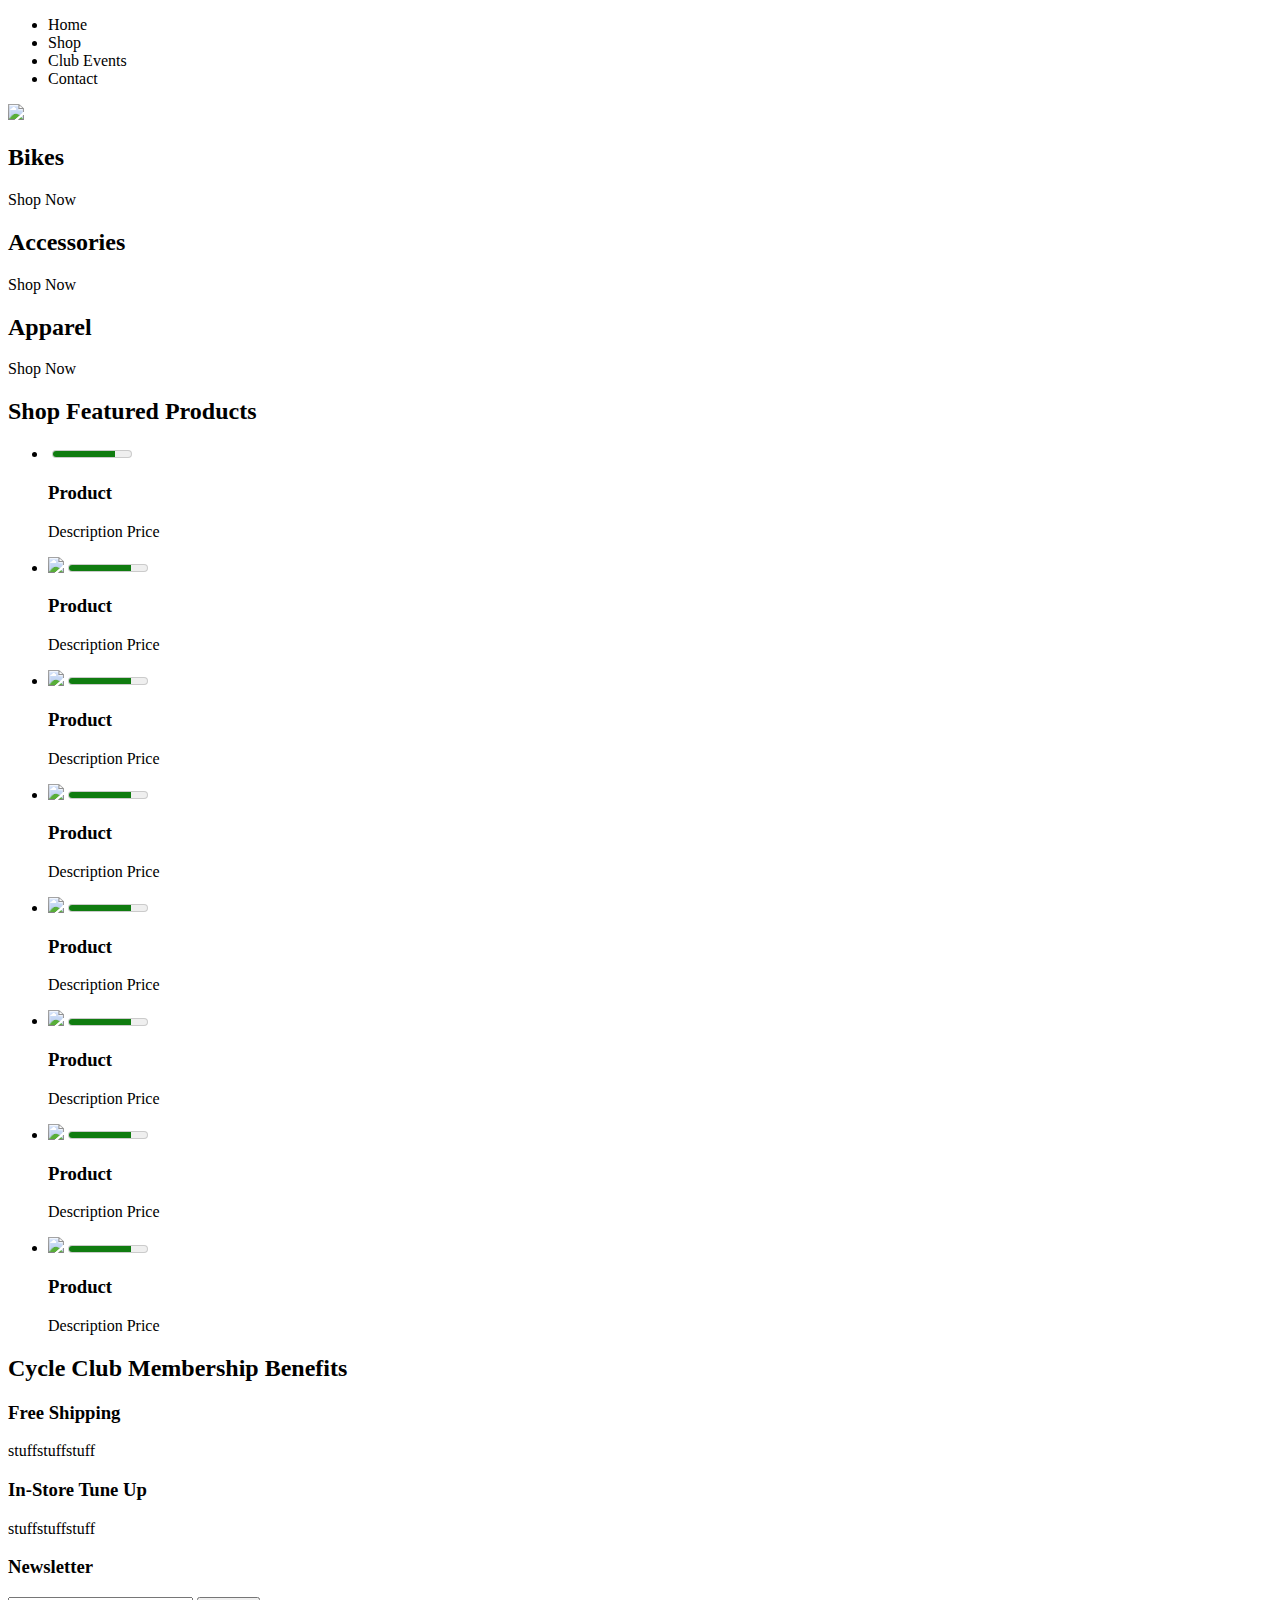
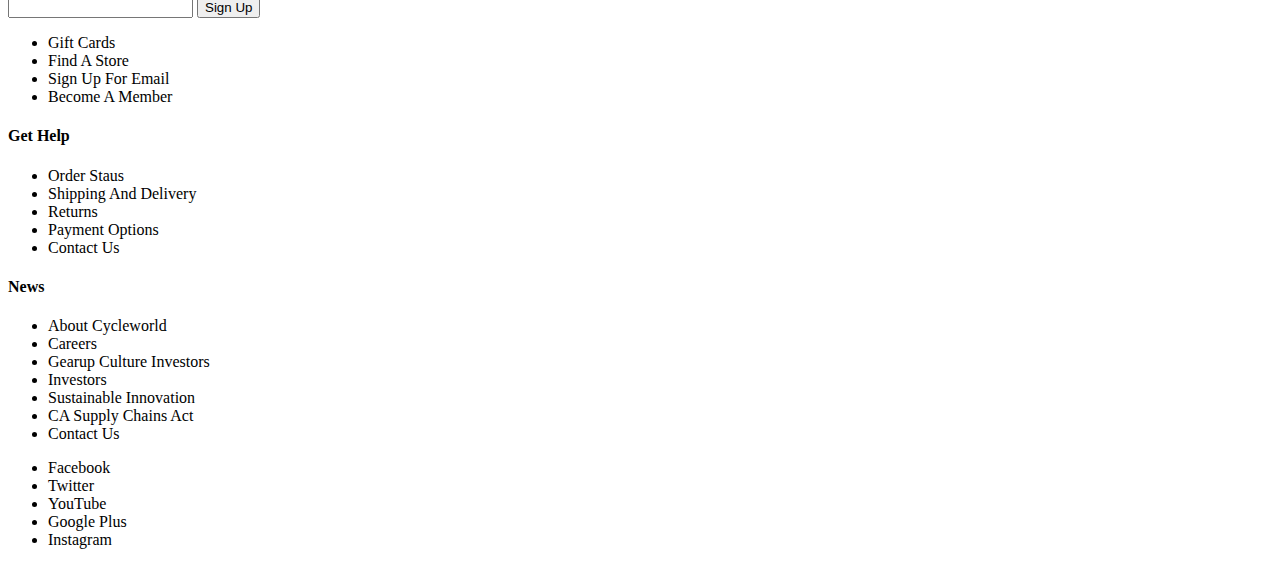
==== BikeShop/index.html @ 60e34923 "homepage changed to index" ====
<!DOCTYPE html>
<html lang="en">

<head>
    <meta charset="utf-8">
    <meta name="description" content="search results description">
    <title>Bike Shop</title>
</head>

<body>
    <!-- header for nav and image -->
    <header>
        <!-- nav with items in ul -->
        <nav>
            <ul>
                <li><a>Home</a></li>
                <li><a>Shop</a></li>
                <li><a>Club Events</a></li>
                <li><a>Contact</a></li>
            </ul>
        </nav>
        <img src="#">
    </header>
    <!-- div for the main categories. No section title so div tag is used -->
    <div id="mainCategories">
        <article>
            <h2>Bikes</h2>
            <p><a>Shop Now</a></p>
        </article>
        <article>
            <h2>Accessories</h2>
            <p><a>Shop Now</a></p>
        </article>
        <article>
            <h2>Apparel</h2>
            <p><a>Shop Now</a></p>
        </article>
    </div>
    <section id="featured">
        <h2>Shop <span>Featured Products<span></h2>
        <ul>
            <li>
                <img>
                <meter value="4" min="0" max="5" low="2" high="4"></meter>
                <h3>Product</h3>
                <p>Description <span>Price</span></p>

            </li>
            <li>
                <img src="#">
                <meter value="4" min="0" max="5" low="2" high="4"></meter>
                <h3>Product</h3>
                <p>Description <span>Price</span></p>

            </li>
            <li>
                <img src="#">
                <meter value="4" min="0" max="5" low="2" high="4"></meter>
                <h3>Product</h3>
                <p>Description <span>Price</span></p>

            </li>
            <li>
                <img src="#">
                <meter value="4" min="0" max="5" low="2" high="4"></meter>
                <h3>Product</h3>
                <p>Description <span>Price</span></p>

            </li>
            <li>
                <img src="#">
                <meter value="4" min="0" max="5" low="2" high="4"></meter>
                <h3>Product</h3>
                <p>Description <span>Price</span></p>

            </li>
            <li>
                <img src="#">
                <meter value="4" min="0" max="5" low="2" high="4"></meter>
                <h3>Product</h3>
                <p>Description <span>Price</span></p>

            </li>
            <li>
                <img src="#">
                <meter value="4" min="0" max="5" low="2" high="4"></meter>
                <h3>Product</h3>
                <p>Description <span>Price</span></p>

            </li>
            <li>
                <img src="#">
                <meter value="4" min="0" max="5" low="2" high="4"></meter>
                <h3>Product</h3>
                <p>Description <span>Price</span></p>

            </li>
        </ul>
    </section>
    <section id="benefits">
        <h2>Cycle Club <span>Membership Benefits</span></h2>
        <article>
            <h3>Free Shipping</h3>
            <p>stuffstuffstuff</p>
        </article>
        <article>
            <h3>In-Store Tune Up</h3>
            <p>stuffstuffstuff</p>
        </article>
        <article>
            <h3>Newsletter</h3>
            <form>
                <input type="email">
                <button type="submit">Sign Up</button>
            </form>
        </article>
    </section>
    <footer>
        <ul>
            <li><a>Gift Cards</a></li>
            <li><a>Find A Store</a></li>
            <li><a>Sign Up For Email</a></li>
            <li><a>Become A Member</a></li>
        </ul>
        <section id="getHelp">
            <h4>Get Help</h4>
            <ul>
                <li><a>Order Staus</a></li>
                <li><a>Shipping And Delivery</a></li>
                <li><a>Returns</a></li>
                <li><a>Payment Options</a></li>
                <li><a>Contact Us</a></li>
            </ul>
        </section>
        <section id="news">
            <h4>News</h4>
            <ul>
                <li><a>About Cycleworld</a></li>
                <li><a>Careers</a></li>
                <li><a>Gearup Culture Investors</a></li>
                <li><a>Investors</a></li>
                <li><a>Sustainable Innovation</a></li>
                <li><a>CA Supply Chains Act</a></li>
                <li><a>Contact Us</a></li>
            </ul>
        </section>
        <section id="socials">
            <ul>
                <li><a>Facebook</a></li>
                <li><a>Twitter</a></li>
                <li><a>YouTube</a></li>
                <li><a>Google Plus</a></li>
                <li><a>Instagram</a></li>
            </ul>
        </section>
    </footer>
</body>
</html>
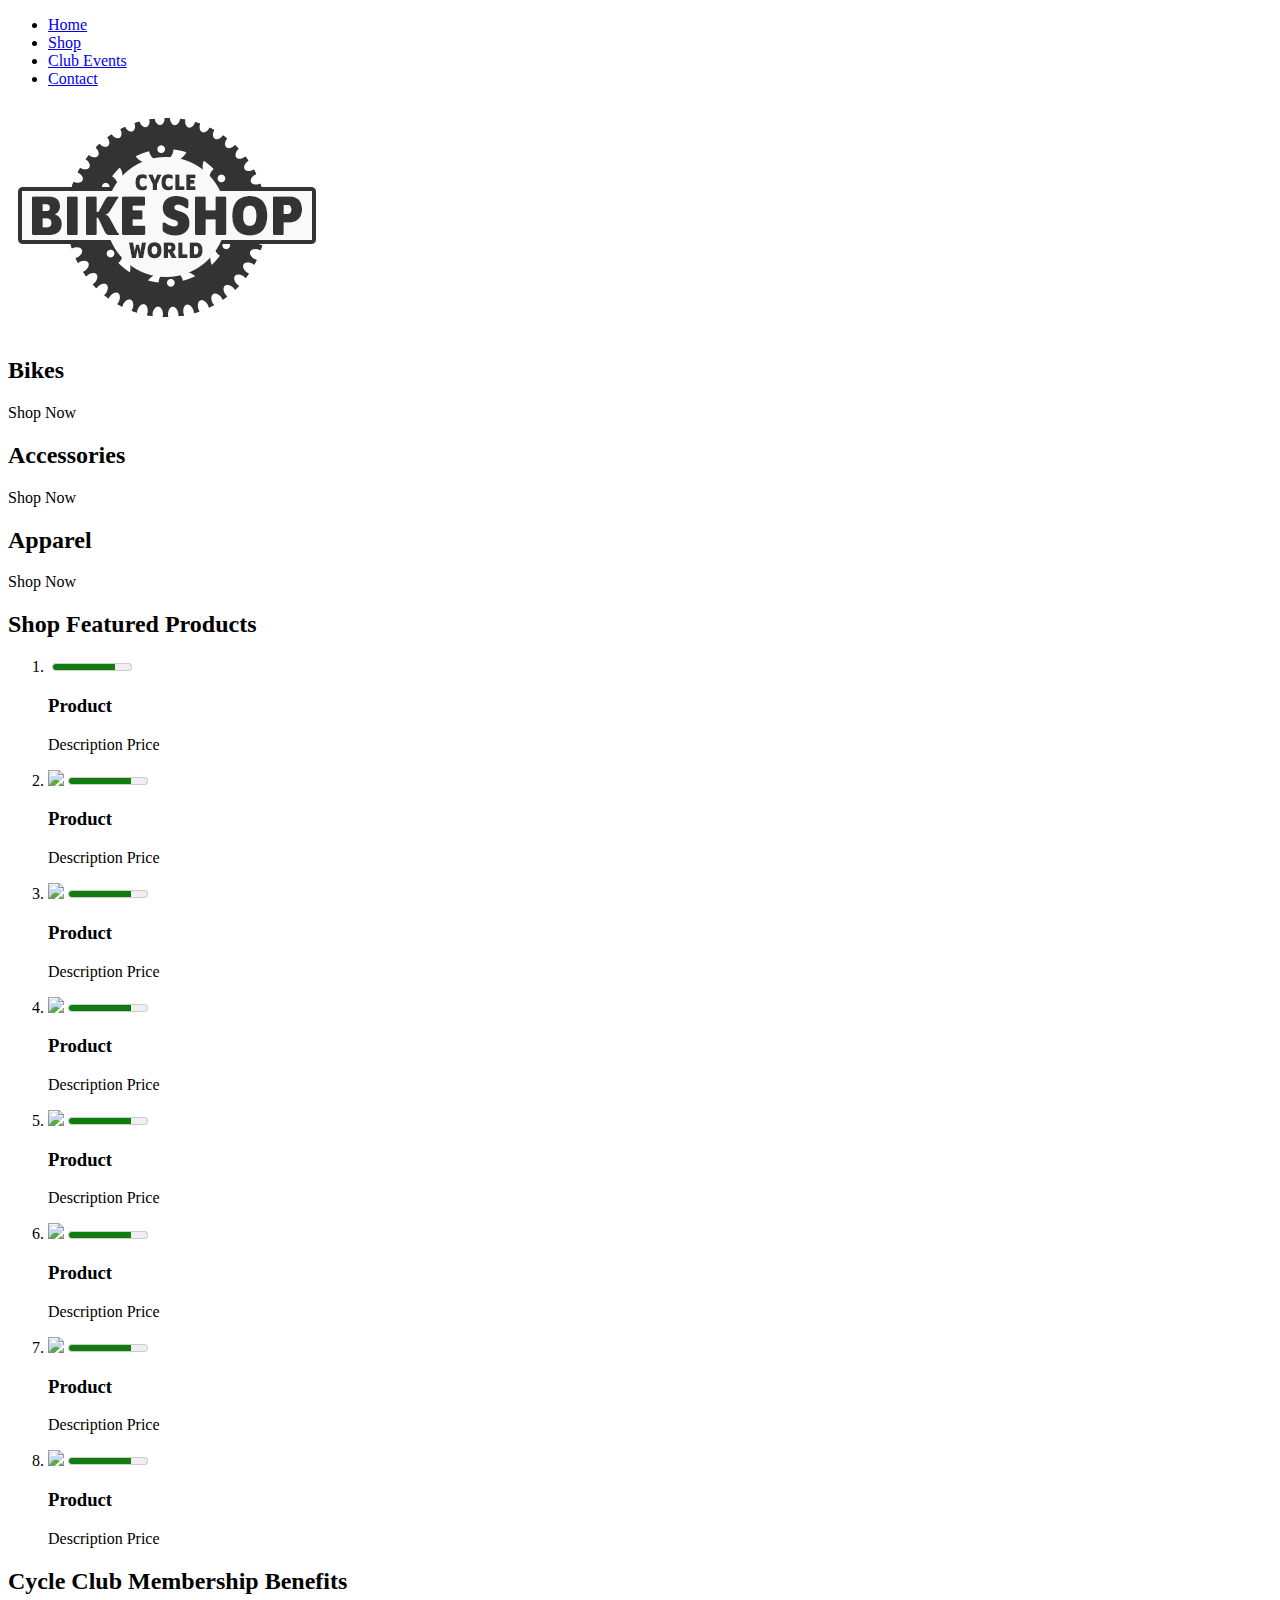
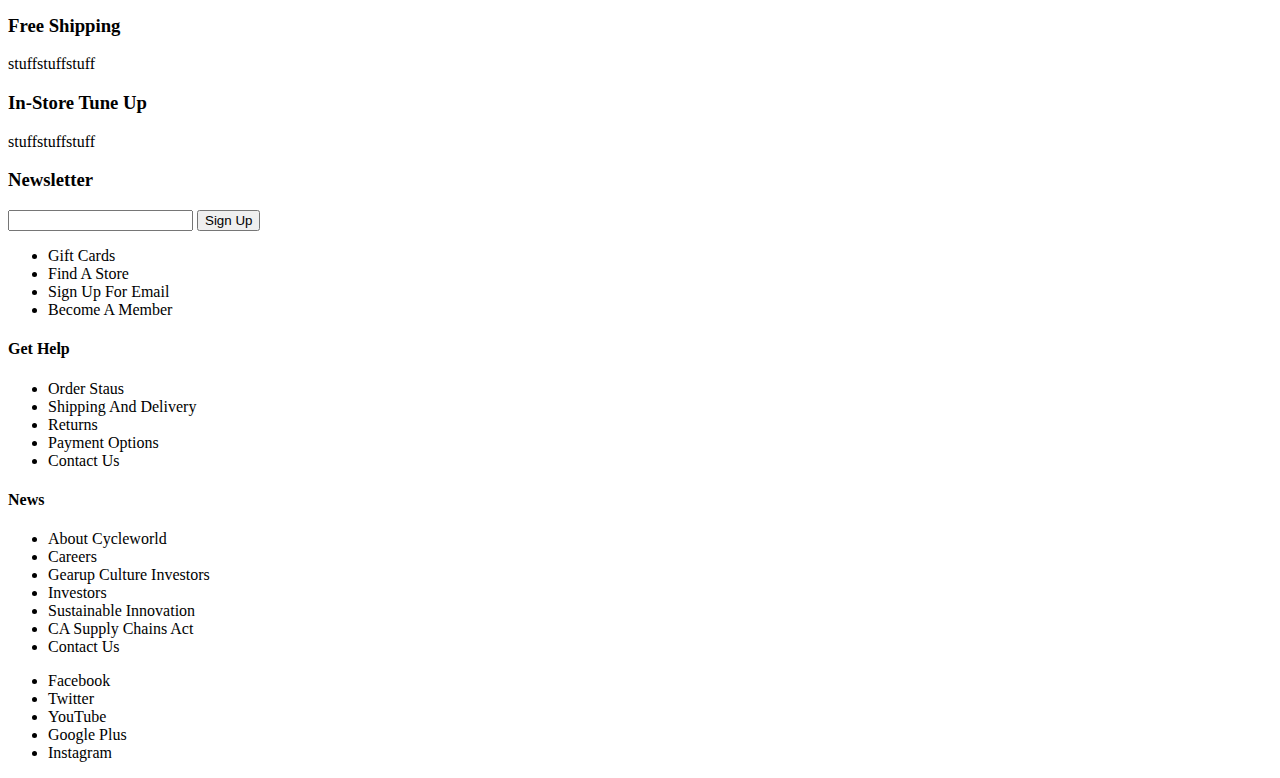
==== commit 0497a8d1: "contact page and events page added" ====
--- a/BikeShop/index.html
+++ b/BikeShop/index.html
@@ -3,7 +3,7 @@
 
 <head>
     <meta charset="utf-8">
-    <meta name="description" content="search results description">
+    <meta name="description" content="Awesome">
     <title>Bike Shop</title>
 </head>
 
@@ -13,16 +13,16 @@
         <!-- nav with items in ul -->
         <nav>
             <ul>
-                <li><a>Home</a></li>
-                <li><a>Shop</a></li>
-                <li><a>Club Events</a></li>
-                <li><a>Contact</a></li>
+                <li><a href="index.html">Home</a></li>
+                <li><a href="shop.html">Shop</a></li>
+                <li><a href="club.html">Club Events</a></li>
+                <li><a href="contact.html">Contact</a></li>
             </ul>
         </nav>
-        <img src="#">
+        <h1><img src="images/cycleWorld.png"></h1>
     </header>
-    <!-- div for the main categories. No section title so div tag is used -->
-    <div id="mainCategories">
+    
+    <section id="mainCategories">
         <article>
             <h2>Bikes</h2>
             <p><a>Shop Now</a></p>
@@ -35,10 +35,10 @@
             <h2>Apparel</h2>
             <p><a>Shop Now</a></p>
         </article>
-    </div>
+    </section>
     <section id="featured">
-        <h2>Shop <span>Featured Products<span></h2>
-        <ul>
+        <h2>Shop <span>Featured Products</span></h2>
+        <ol>
             <li>
                 <img>
                 <meter value="4" min="0" max="5" low="2" high="4"></meter>
@@ -95,7 +95,7 @@
                 <p>Description <span>Price</span></p>
 
             </li>
-        </ul>
+        </ol>
     </section>
     <section id="benefits">
         <h2>Cycle Club <span>Membership Benefits</span></h2>
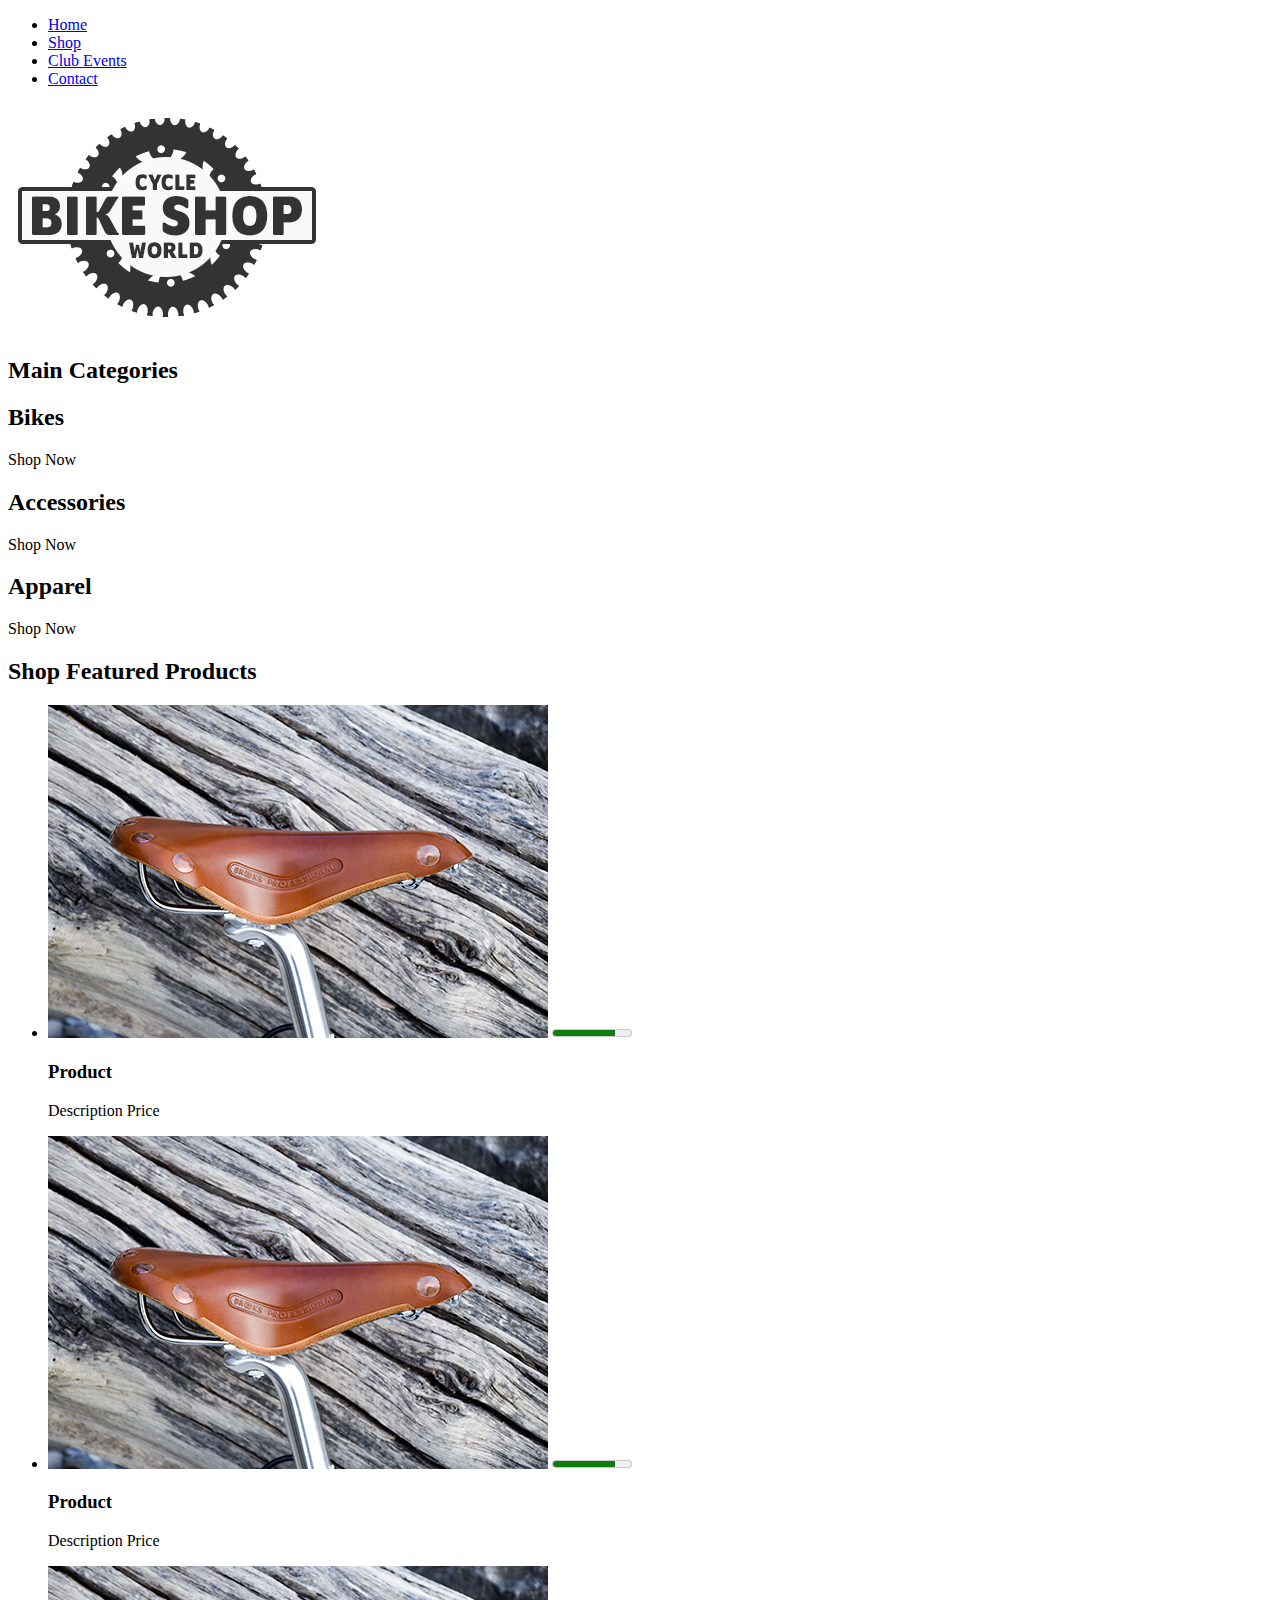
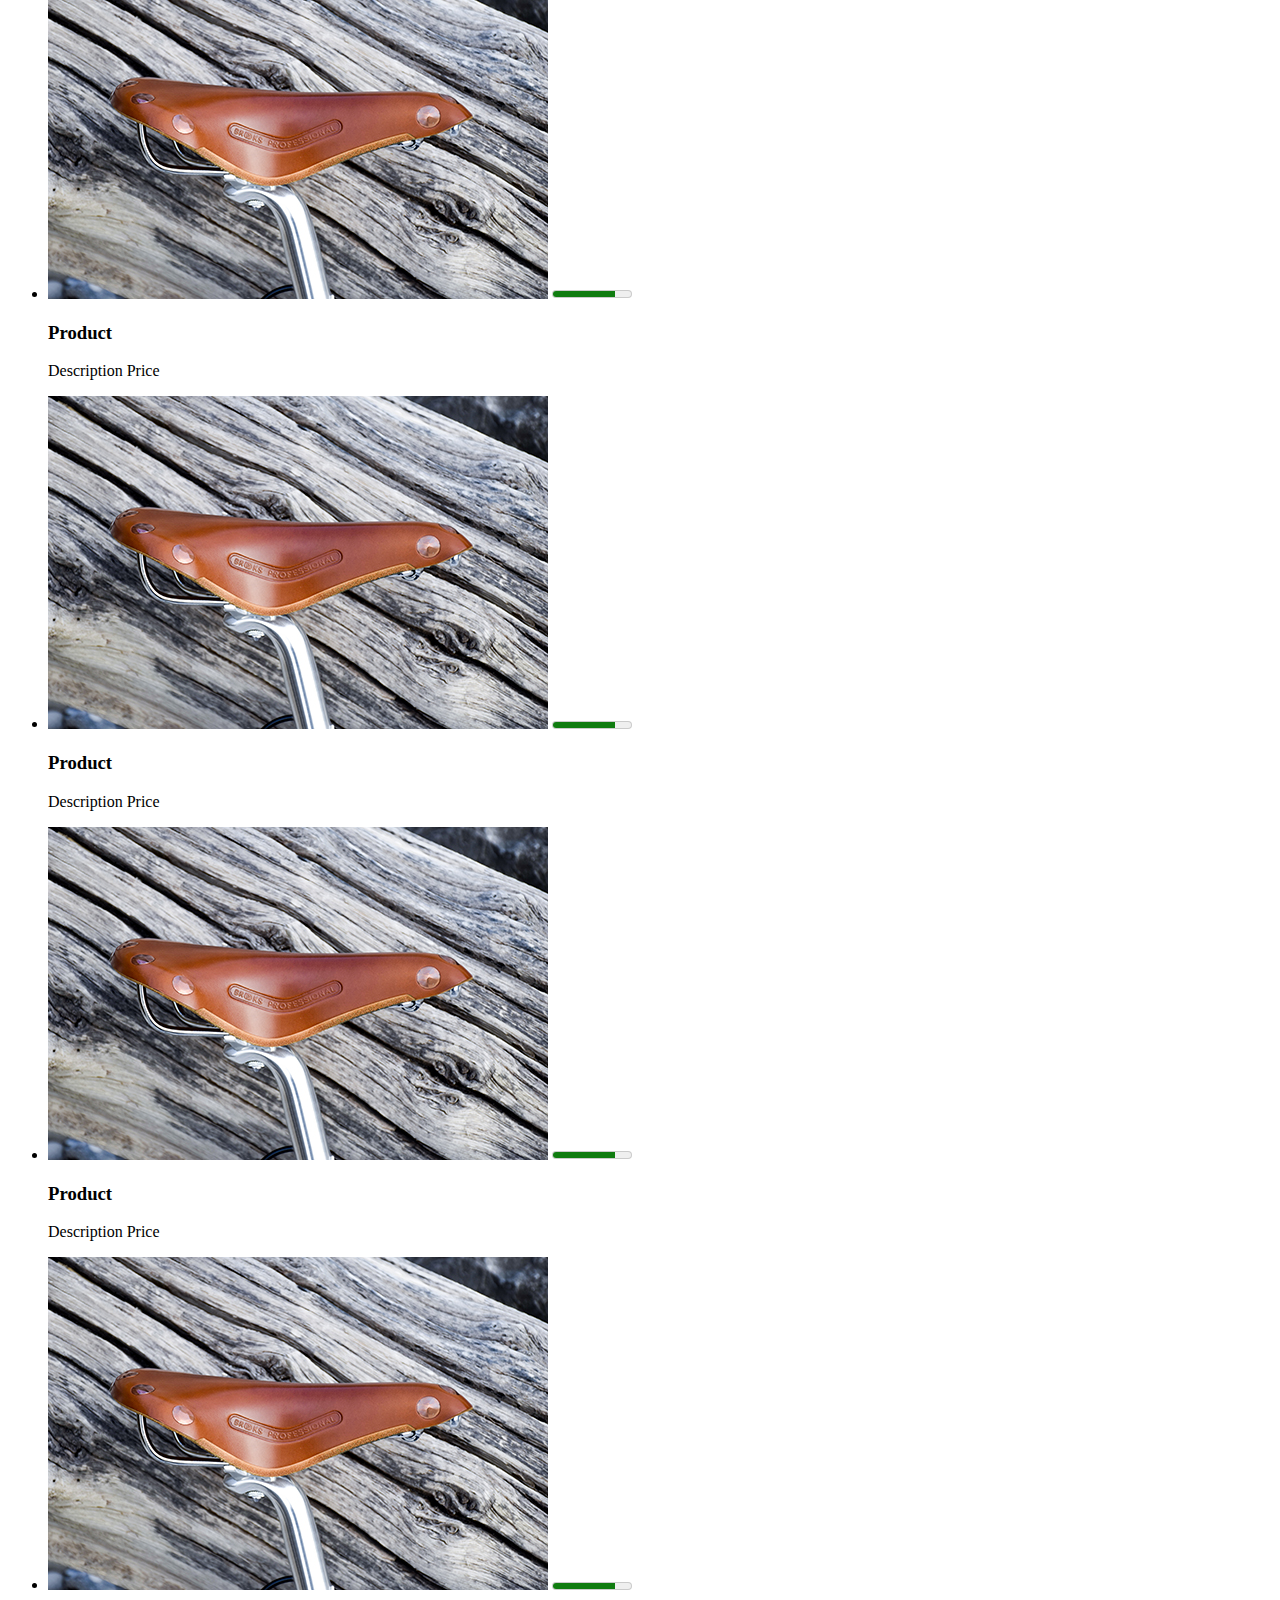
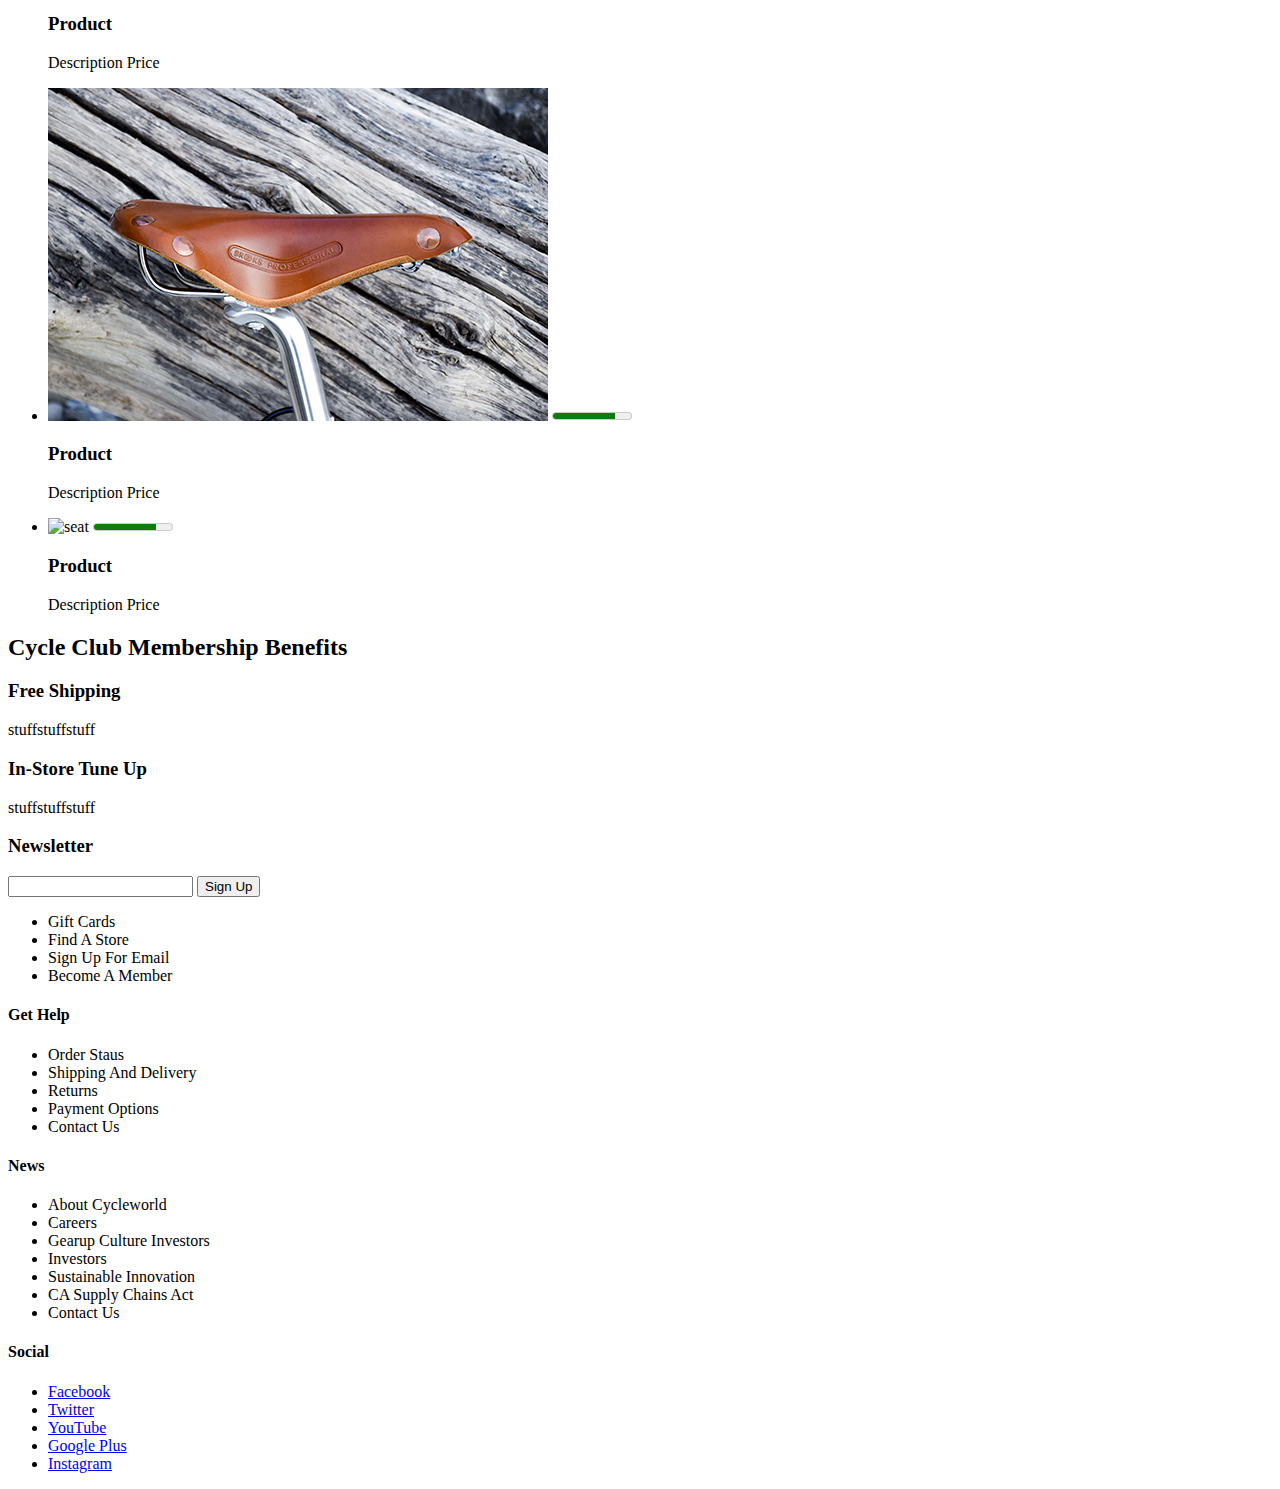
==== commit 5d55c052: "finished all pages. added comments for context" ====
--- a/BikeShop/index.html
+++ b/BikeShop/index.html
@@ -19,10 +19,12 @@
                 <li><a href="contact.html">Contact</a></li>
             </ul>
         </nav>
-        <h1><img src="images/cycleWorld.png"></h1>
+        <h1><img src="images/cycleWorld.png" alt="seat"></h1>
     </header>
     
     <section id="mainCategories">
+        <h2>Main Categories</h2>
+        <!--main categories are in articles due to importance-->
         <article>
             <h2>Bikes</h2>
             <p><a>Shop Now</a></p>
@@ -38,66 +40,67 @@
     </section>
     <section id="featured">
         <h2>Shop <span>Featured Products</span></h2>
-        <ol>
+        <ul>
             <li>
-                <img>
+                <img src="images/seat.jpg" alt="seat">
                 <meter value="4" min="0" max="5" low="2" high="4"></meter>
                 <h3>Product</h3>
                 <p>Description <span>Price</span></p>
 
             </li>
             <li>
-                <img src="#">
+                <img src="images/seat.jpg" alt=seat>
                 <meter value="4" min="0" max="5" low="2" high="4"></meter>
                 <h3>Product</h3>
                 <p>Description <span>Price</span></p>
 
             </li>
             <li>
-                <img src="#">
+                <img src="images/seat.jpg" alt=seat>
                 <meter value="4" min="0" max="5" low="2" high="4"></meter>
                 <h3>Product</h3>
                 <p>Description <span>Price</span></p>
 
             </li>
             <li>
-                <img src="#">
+                <img src="images/seat.jpg" alt=seat>
                 <meter value="4" min="0" max="5" low="2" high="4"></meter>
                 <h3>Product</h3>
                 <p>Description <span>Price</span></p>
 
             </li>
             <li>
-                <img src="#">
+                <img src="images/seat.jpg" alt="seat">
                 <meter value="4" min="0" max="5" low="2" high="4"></meter>
                 <h3>Product</h3>
                 <p>Description <span>Price</span></p>
 
             </li>
             <li>
-                <img src="#">
+                <img src="images/seat.jpg" alt=seat>
                 <meter value="4" min="0" max="5" low="2" high="4"></meter>
                 <h3>Product</h3>
                 <p>Description <span>Price</span></p>
 
             </li>
             <li>
-                <img src="#">
+                <img src="images/seat.jpg" alt=seat>
                 <meter value="4" min="0" max="5" low="2" high="4"></meter>
                 <h3>Product</h3>
                 <p>Description <span>Price</span></p>
 
             </li>
             <li>
-                <img src="#">
+                <img src="#" alt=seat>
                 <meter value="4" min="0" max="5" low="2" high="4"></meter>
                 <h3>Product</h3>
                 <p>Description <span>Price</span></p>
 
             </li>
-        </ol>
+        </ul>
     </section>
     <section id="benefits">
+        <!--article tag used to show membership benefits each with their own information-->
         <h2>Cycle Club <span>Membership Benefits</span></h2>
         <article>
             <h3>Free Shipping</h3>
@@ -145,12 +148,14 @@
             </ul>
         </section>
         <section id="socials">
+            <h4>Social</h4>
+            <!-- list of links for the socials. function is to take you to the social media-->
             <ul>
-                <li><a>Facebook</a></li>
-                <li><a>Twitter</a></li>
-                <li><a>YouTube</a></li>
-                <li><a>Google Plus</a></li>
-                <li><a>Instagram</a></li>
+                    <li><a href="facebook.com">Facebook</a></li>
+                    <li><a href="twitter.com">Twitter</a></li>
+                    <li><a href="youtube.com">YouTube</a></li>
+                    <li><a href="google.com">Google Plus</a></li>
+                    <li><a href="instagram.com">Instagram</a></li>
             </ul>
         </section>
     </footer>
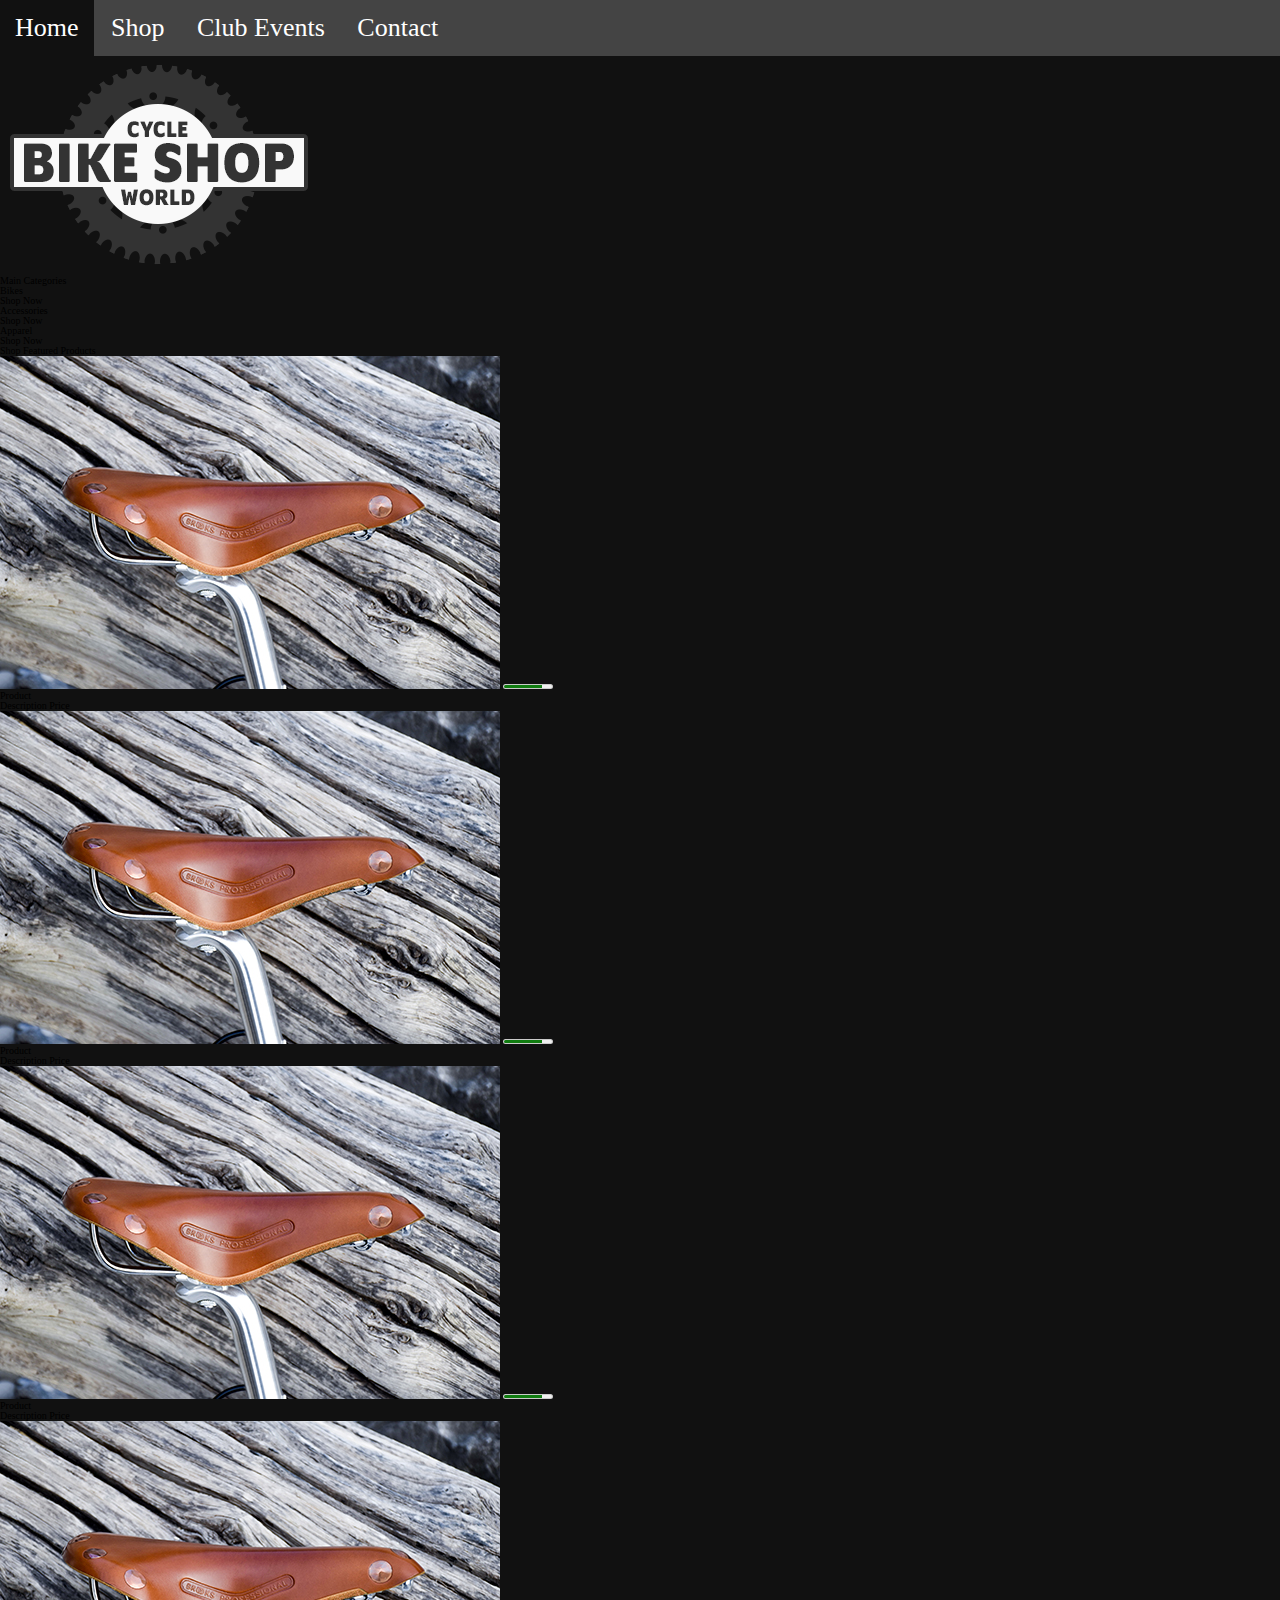
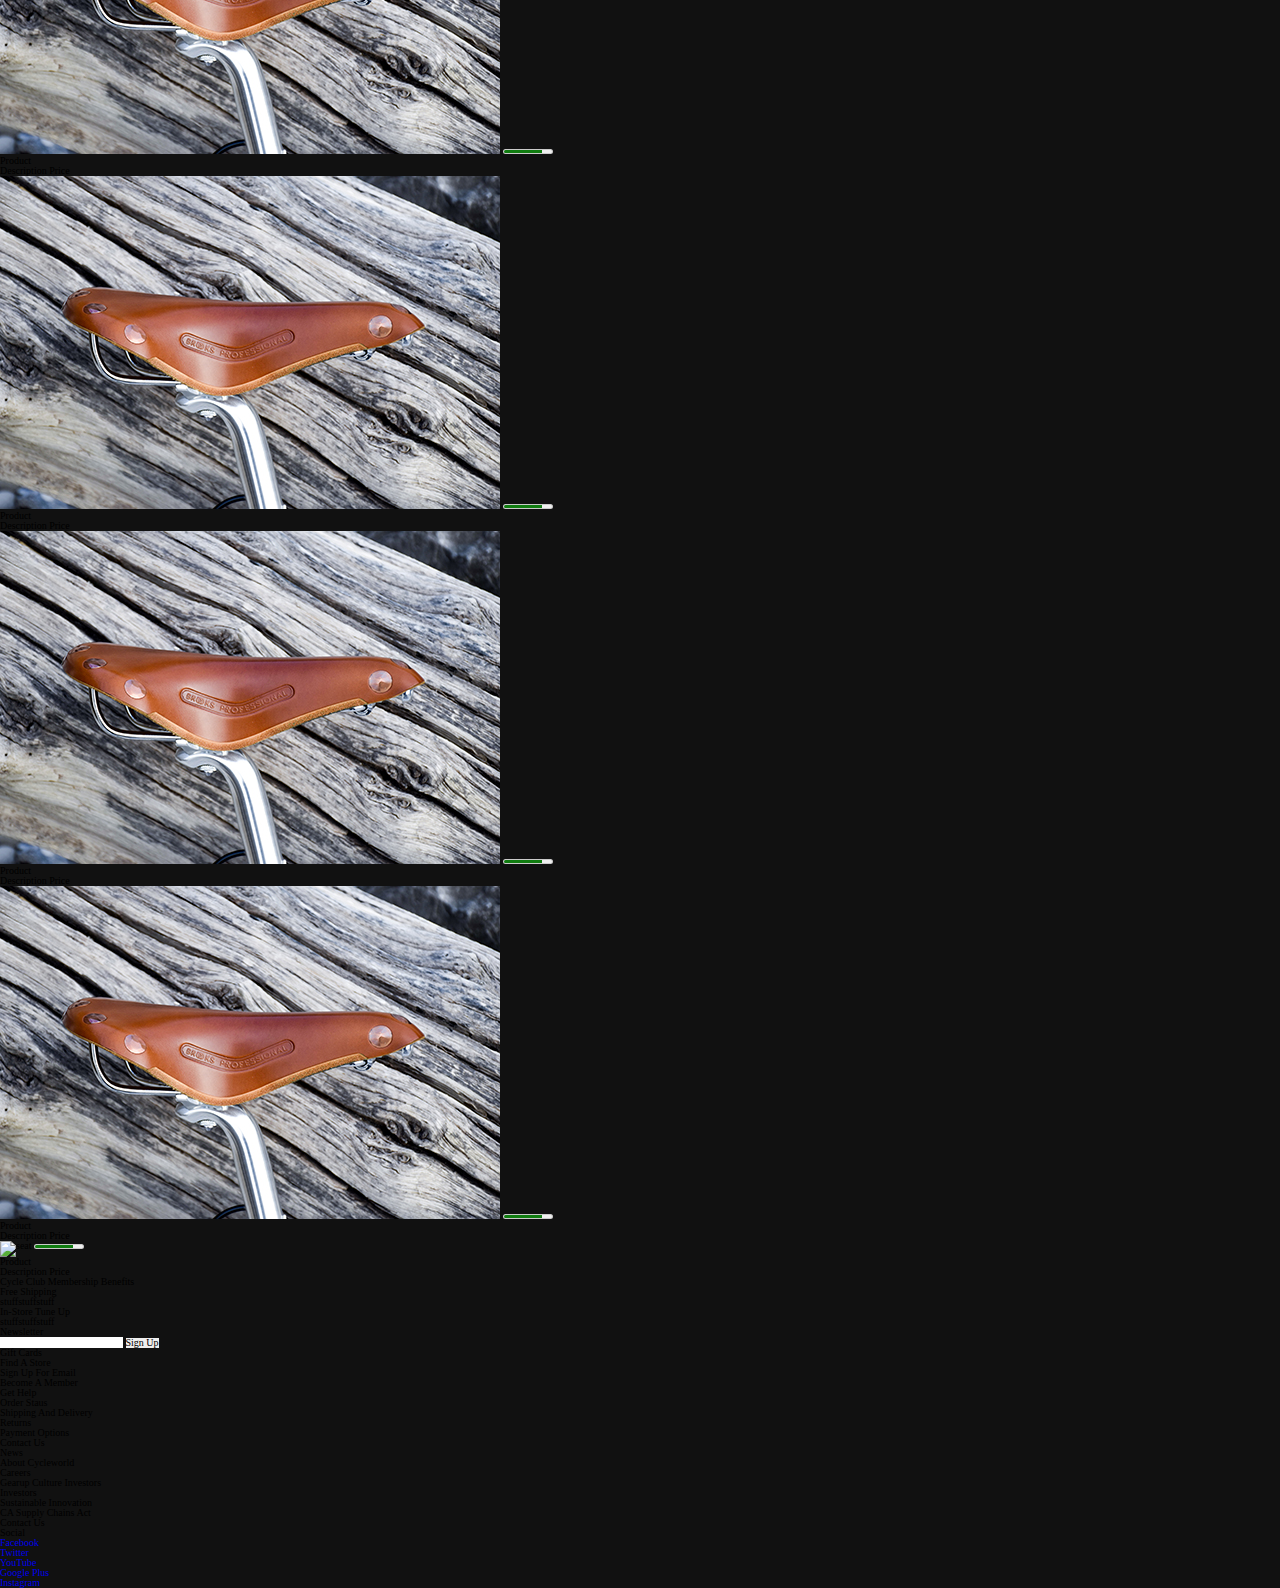
==== commit dc70f222: "starrting css applied" ====
--- a/BikeShop/index.html
+++ b/BikeShop/index.html
@@ -5,6 +5,8 @@
     <meta charset="utf-8">
     <meta name="description" content="Awesome">
     <title>Bike Shop</title>
+    <link rel="stylesheet" href="css/reset.css">
+    <link rel="stylesheet" href="css/main.css">
 </head>
 
 <body>
@@ -24,7 +26,7 @@
     
     <section id="mainCategories">
         <h2>Main Categories</h2>
-        <!--main categories are in articles due to importance-->
+        <!--change to li. not enough standalone information to mbe considered article-->
         <article>
             <h2>Bikes</h2>
             <p><a>Shop Now</a></p>
@@ -48,7 +50,7 @@
                 <p>Description <span>Price</span></p>
 
             </li>
-            <li>
+            <li class="active">
                 <img src="images/seat.jpg" alt=seat>
                 <meter value="4" min="0" max="5" low="2" high="4"></meter>
                 <h3>Product</h3>
@@ -100,7 +102,7 @@
         </ul>
     </section>
     <section id="benefits">
-        <!--article tag used to show membership benefits each with their own information-->
+        <!--change to li. not enough standalone information to mbe considered article-->
         <h2>Cycle Club <span>Membership Benefits</span></h2>
         <article>
             <h3>Free Shipping</h3>
--- a/BikeShop/css/main.css
+++ b/BikeShop/css/main.css
@@ -0,0 +1,33 @@
+/* Bike Shop CSS
+================================================== 
+================================================== */
+
+html {
+	font-size: 62.5%;
+}
+
+body{
+    font: program ot book;
+    background-color: #111111;    
+}
+
+header{
+    background-image: image(images);
+}
+nav{
+    background-color: #444444;
+}
+
+nav li{
+    display: inline-block;
+    padding: 1.5rem;
+}
+
+nav li:hover{
+    background-color:#111111;
+}
+
+nav a{
+    color: #ffffff;
+    font-size: 2.6rem;
+}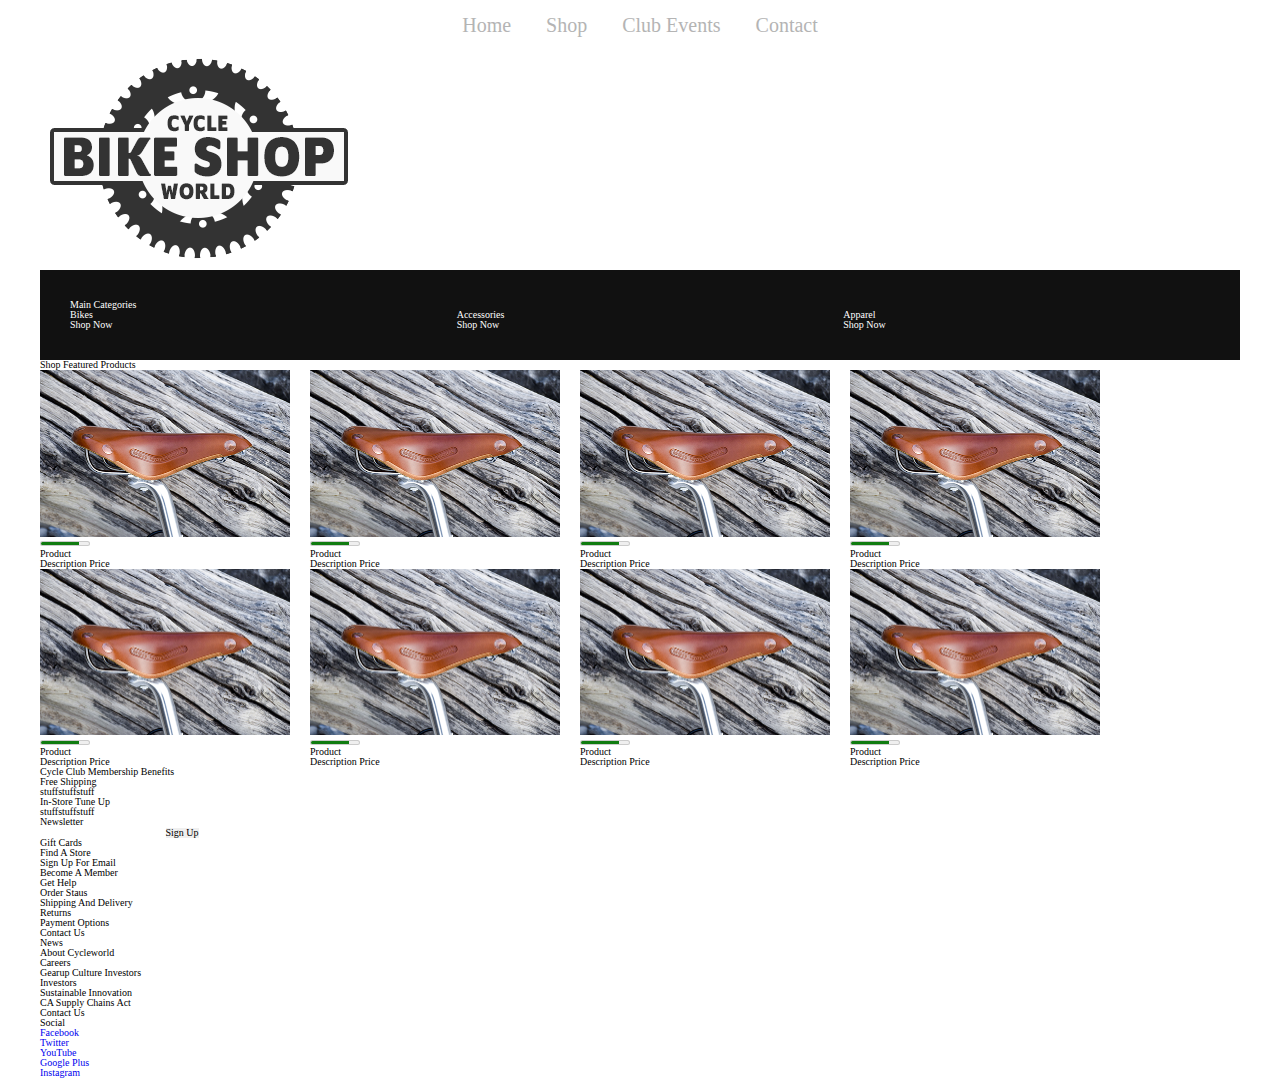
==== commit ec2f107f: "test commit" ====
--- a/BikeShop/index.html
+++ b/BikeShop/index.html
@@ -21,80 +21,83 @@
                 <li><a href="contact.html">Contact</a></li>
             </ul>
         </nav>
-        <h1><img src="images/cycleWorld.png" alt="seat"></h1>
+        <h1><img src="images/cycleWorld.png" alt="Cycle World Logo"></h1>
     </header>
-    
+
     <section id="mainCategories">
         <h2>Main Categories</h2>
         <!--change to li. not enough standalone information to mbe considered article-->
-        <article>
-            <h2>Bikes</h2>
-            <p><a>Shop Now</a></p>
-        </article>
-        <article>
-            <h2>Accessories</h2>
-            <p><a>Shop Now</a></p>
-        </article>
-        <article>
-            <h2>Apparel</h2>
-            <p><a>Shop Now</a></p>
-        </article>
+        <ul>
+            <li>
+                <h2>Bikes</h2>
+                <p><a>Shop Now</a></p>
+            </li>
+
+            <li>
+                <h2>Accessories</h2>
+                <p><a>Shop Now</a></p>
+            </li>
+            <li>
+                <h2>Apparel</h2>
+                <p><a>Shop Now</a></p>
+            </li>
+        </ul>
     </section>
     <section id="featured">
         <h2>Shop <span>Featured Products</span></h2>
         <ul>
             <li>
                 <img src="images/seat.jpg" alt="seat">
-                <meter value="4" min="0" max="5" low="2" high="4"></meter>
+                <p><meter value="4" min="0" max="5" low="2" high="4"></meter></p>
                 <h3>Product</h3>
                 <p>Description <span>Price</span></p>
 
             </li>
             <li class="active">
                 <img src="images/seat.jpg" alt=seat>
-                <meter value="4" min="0" max="5" low="2" high="4"></meter>
+                <p><meter value="4" min="0" max="5" low="2" high="4"></meter></p>
                 <h3>Product</h3>
                 <p>Description <span>Price</span></p>
 
             </li>
             <li>
                 <img src="images/seat.jpg" alt=seat>
-                <meter value="4" min="0" max="5" low="2" high="4"></meter>
+                <p><meter value="4" min="0" max="5" low="2" high="4"></meter></p>
                 <h3>Product</h3>
                 <p>Description <span>Price</span></p>
 
             </li>
             <li>
                 <img src="images/seat.jpg" alt=seat>
-                <meter value="4" min="0" max="5" low="2" high="4"></meter>
+                <p><meter value="4" min="0" max="5" low="2" high="4"></meter></p>
                 <h3>Product</h3>
                 <p>Description <span>Price</span></p>
 
             </li>
             <li>
                 <img src="images/seat.jpg" alt="seat">
-                <meter value="4" min="0" max="5" low="2" high="4"></meter>
+                <p><meter value="4" min="0" max="5" low="2" high="4"></meter></p>
                 <h3>Product</h3>
                 <p>Description <span>Price</span></p>
 
             </li>
             <li>
                 <img src="images/seat.jpg" alt=seat>
-                <meter value="4" min="0" max="5" low="2" high="4"></meter>
+                <p><meter value="4" min="0" max="5" low="2" high="4"></meter></p>
                 <h3>Product</h3>
                 <p>Description <span>Price</span></p>
 
             </li>
             <li>
                 <img src="images/seat.jpg" alt=seat>
-                <meter value="4" min="0" max="5" low="2" high="4"></meter>
+                <p><meter value="4" min="0" max="5" low="2" high="4"></meter></p>
                 <h3>Product</h3>
                 <p>Description <span>Price</span></p>
 
             </li>
             <li>
-                <img src="#" alt=seat>
-                <meter value="4" min="0" max="5" low="2" high="4"></meter>
+                <img src="images/seat.jpg" alt=seat>
+                <p><meter value="4" min="0" max="5" low="2" high="4"></meter></p>
                 <h3>Product</h3>
                 <p>Description <span>Price</span></p>
 
@@ -153,13 +156,14 @@
             <h4>Social</h4>
             <!-- list of links for the socials. function is to take you to the social media-->
             <ul>
-                    <li><a href="facebook.com">Facebook</a></li>
-                    <li><a href="twitter.com">Twitter</a></li>
-                    <li><a href="youtube.com">YouTube</a></li>
-                    <li><a href="google.com">Google Plus</a></li>
-                    <li><a href="instagram.com">Instagram</a></li>
+                <li><a href="facebook.com">Facebook</a></li>
+                <li><a href="twitter.com">Twitter</a></li>
+                <li><a href="youtube.com">YouTube</a></li>
+                <li><a href="google.com">Google Plus</a></li>
+                <li><a href="instagram.com">Instagram</a></li>
             </ul>
         </section>
     </footer>
 </body>
+
 </html>--- a/BikeShop/css/main.css
+++ b/BikeShop/css/main.css
@@ -6,28 +6,87 @@
 	font-size: 62.5%;
 }
 
-body{
-    font: program ot book;
-    background-color: #111111;    
+body, header, nav, section, ul{
+    
+    max-width: 1200px;
+    background-color: white;
+    margin: 0 auto;
+    
 }
 
 header{
-    background-image: image(images);
+    background-image: ("images/banner.jpg");
 }
 nav{
-    background-color: #444444;
+    background-color: #111111;
+    opacity: 85%;
+    text-align: center;
+    font-size: 2rem;
 }
+
+
 
 nav li{
     display: inline-block;
+    
+    color: #999999;
+    opacity: 85%;
+}
+
+
+nav li:hover{
+   
+   color: #dddddd;
+   background-color: #111111;
+   
+   opacity: 100%;
+}
+
+nav a{
+    display: inline-block;
+    color: #999999;
     padding: 1.5rem;
 }
 
-nav li:hover{
-    background-color:#111111;
+nav a:hover{
+    color: #dddddd;
 }
 
-nav a{
+
+#mainCategories{
+    background-color: #111111;
+    /*NOTE TO SELF: Ask why this is needed to text align center*/
+    padding: 3rem;
     color: #ffffff;
-    font-size: 2.6rem;
+    
+}
+
+#mainCategories ul{
+    width: 100%;
+}
+#mainCategories li {
+    display:block;
+    width: calc(100%/3 - 4rem/3);
+    float: left;
+    
+}
+#mainCategories li:not(:nth-of-type(3)) {
+	margin-right: 2rem;
+}
+
+#featured li{
+    width: calc(25% -6rem/4);
+    float: left;
+}
+
+#featured li:not(:nth-of-type(4)) {
+	margin-right: 2rem;
+}
+ #featured img{
+     width: 25rem;
+ }
+ body > section::after{
+	content: "";
+	display: block;
+	clear: both;
 }